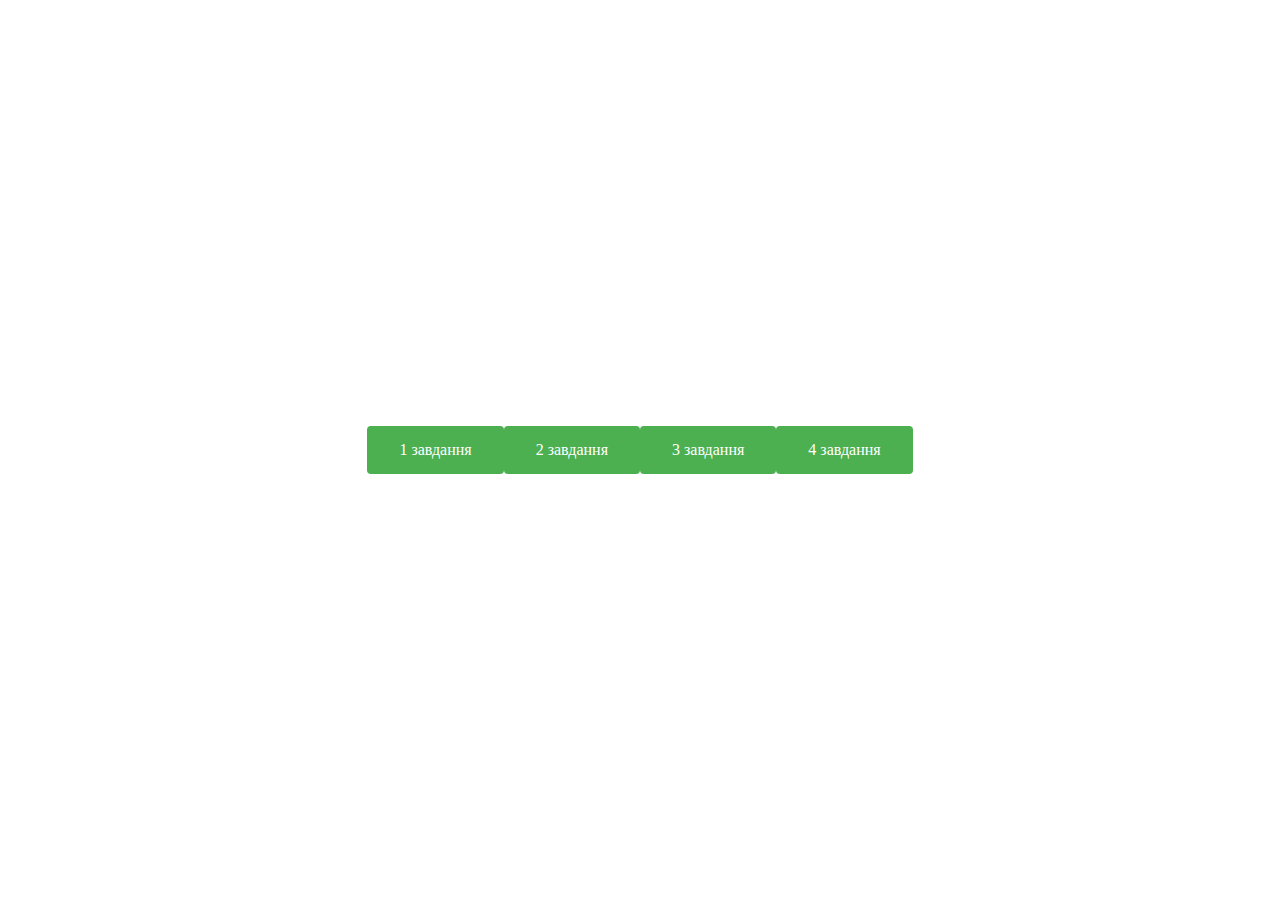
==== index.html @ efd71b21 "start" ====
<!DOCTYPE html>
<html lang="en">
<head>
    <meta charset="UTF-8">
    <meta name="viewport" content="width=device-width, initial-scale=1.0">
    <link rel="stylesheet" href="Style.css">
    <title>Document</title>
</head>
<body>
    <a href="Tasks/Task1/task1.html" target="_blank">1 завдання</a>
    <a href="Tasks/Task2/task2.html" target="_blank">2 завдання</a>
    <a href="Tasks/Task3/task3.html" target="_blank">3 завдання</a>
    <a href="Tasks/Task4/task4.html" target="_blank">4 завдання</a>
</body>
</html>
---- Style.css ----
body{
    display: flex;
    justify-content: center;
    align-items: center;
    text-align: center;
    height: 100vh;
    margin: 0;
}

a{
    background-color: #4CAF50;
    color: white;
    padding: 15px 32px;
    text-align: center;
    text-decoration: none;
    display: inline-block;
    border: none;
    border-radius: 4px;
    transition: background-color 0.3s ease;
}
a:hover {
    background-color: #45a049;
}
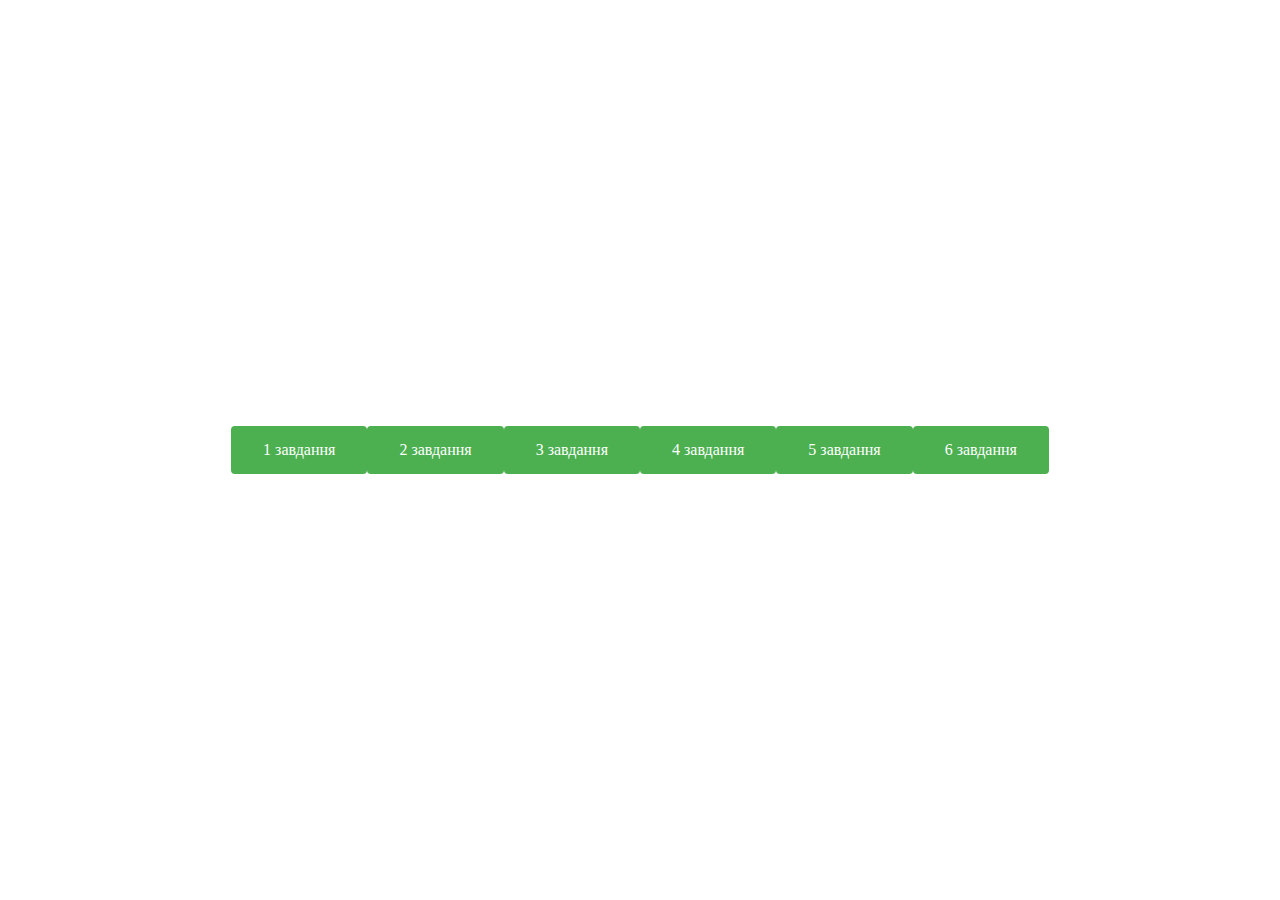
==== commit 1e5c7ca0: "start" ====
--- a/index.html
+++ b/index.html
@@ -7,9 +7,11 @@
     <title>Document</title>
 </head>
 <body>
-    <a href="Tasks/Task1/task1.html" target="_blank">1 завдання</a>
-    <a href="Tasks/Task2/task2.html" target="_blank">2 завдання</a>
-    <a href="Tasks/Task3/task3.html" target="_blank">3 завдання</a>
-    <a href="Tasks/Task4/task4.html" target="_blank">4 завдання</a>
+    <a href="Tasks/task1/task1.html" target="_blank">1 завдання</a>
+    <a href="Tasks/task2/task2.html" target="_blank">2 завдання</a>
+    <a href="Tasks/task3/task3.html" target="_blank">3 завдання</a>
+    <a href="Tasks/task4/task4.html" target="_blank">4 завдання</a>
+    <a href="Tasks/task5/task5.html" target="_blank">5 завдання</a>
+    <a href="Tasks/task6/task6.html" target="_blank">6 завдання</a>
 </body>
 </html>